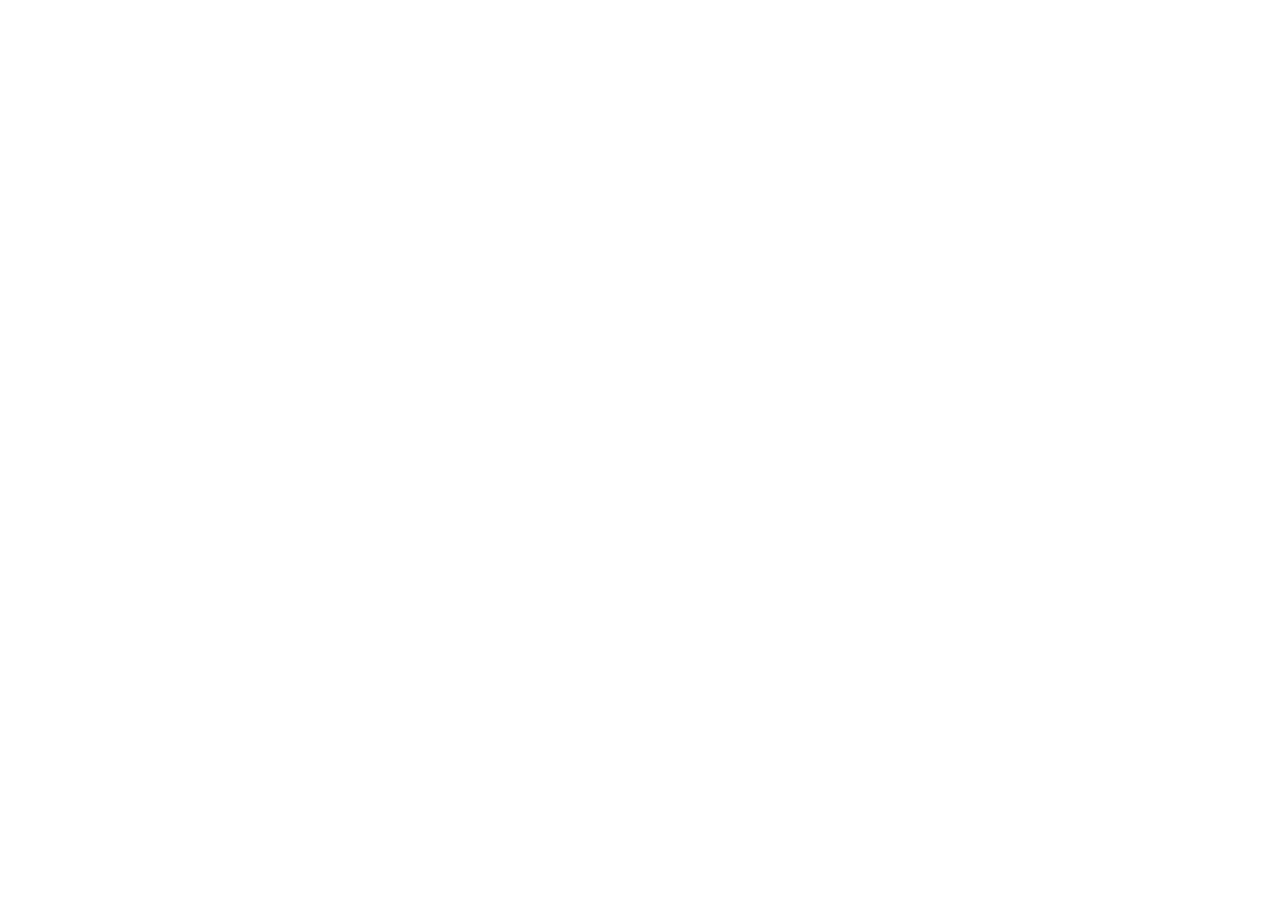
==== index.html @ d602bddf "first commit" ====
<!DOCTYPE html>
<html lang="en">
<head>
    <meta charset="UTF-8">
    <meta name="viewport" content="width=device-width, initial-scale=1.0">
    <title>Document</title>
</head>
<body>
    



    <script src="./script.js">

    </script>
</body>
</html>
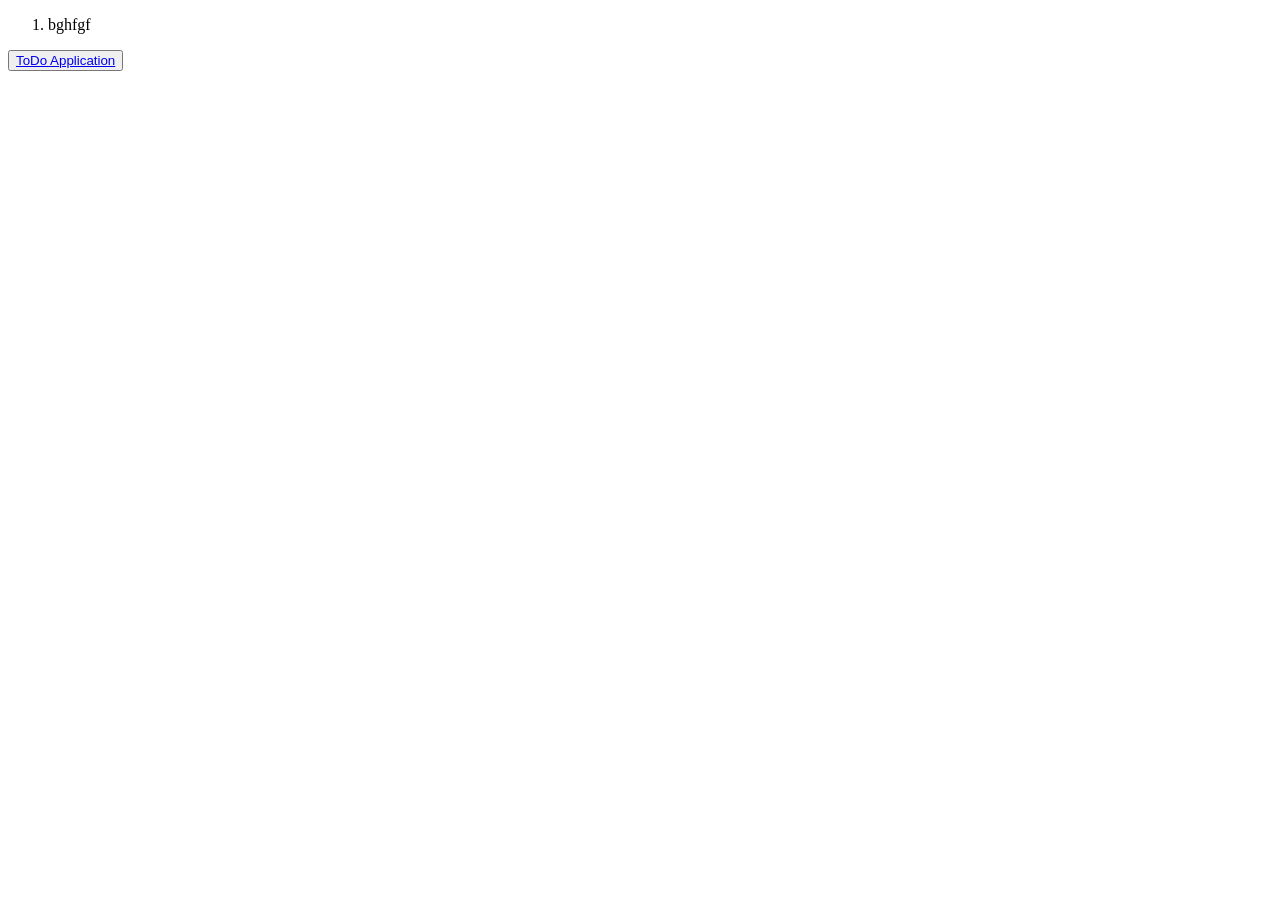
==== commit 66704b25: "DOM with real example" ====
--- a/index.html
+++ b/index.html
@@ -5,13 +5,78 @@
     <meta name="viewport" content="width=device-width, initial-scale=1.0">
     <title>Document</title>
 </head>
+
+<style>
+    .js{
+        font-size: 300px;
+    }
+</style>
 <body>
     
 
+    <!-- <h1>hello</h1>
+    <div class="one">welcome</div>
+    <div id="two">batch34</div>
+
+
+    <h2>hi</h2>
+    <div class="first">rahul</div>
+    <div id="second">kavin</div>
+
+
+
+    <div class="child1">1</div>
+    <div class="child1">2</div>
+    <div class="child1">3</div>
+    <div class="child1">4</div>
+    <div class="child1">5</div> -->
+
+
+    <!-- <div class="parent">
+        <div class="child1">1</div>
+        <div class="child2">2</div>
+        <div class="child3">3</div>
+        <div class="child4">4</div>
+        <div class="child5">5</div>
+    </div> -->
+<!-- 
+    <input type="text">
+
+
+    <h1>batch 34</h1>
+    <h2>welcome</h2>
+    <h3>final session</h3>
+
+
+
+
+
+    <div class="head">Naveen</div>
+
+    <button onclick="one()">log in</button>
+
+
+    <div class="head1">john</div>
+    <button class="btn">Sign up</button>
+
+    <h4>hello everyone</h4>
+
+    <h5>hi</h5>
+
+    <h6>hello</h6> -->
+
+
+    <ol>
+       hhgjhg
+    </ol>
+
+
+    <button><a href="./Todo.html">ToDo Application</a></button>
 
 
     <script src="./script.js">
 
     </script>
+    
 </body>
 </html>
